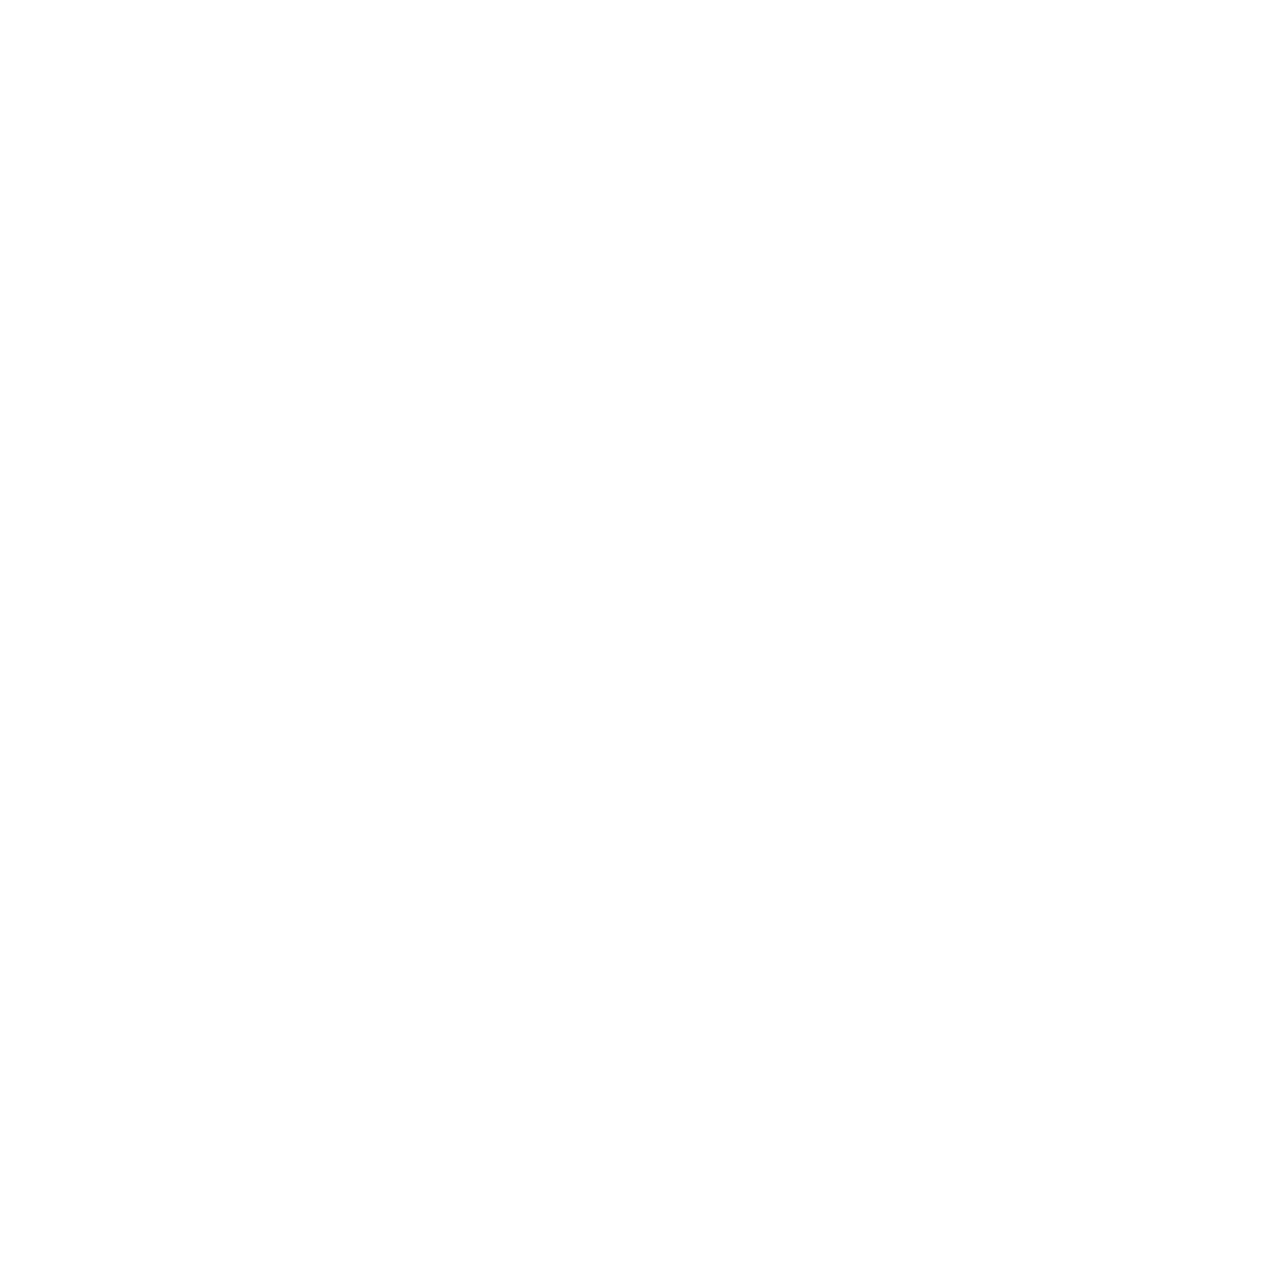
==== src/index.html @ c9f4a524 "first commit" ====
<!--

=========================================================
* Material Dashboard Angular - v2.7.0
=========================================================

* Product Page: https://www.creative-tim.com/product/material-dashboard-angular2
* Copyright 2021 Creative Tim (https://www.creative-tim.com)
* Licensed under MIT (https://github.com/creativetimofficial/material-dashboard-angular2/blob/master/LICENSE.md)

* Coded by Creative Tim

=========================================================

* The above copyright notice and this permission notice shall be included in all copies or substantial portions of the Software.

-->
<!doctype html>
<html>
<head>
    <base href='/'>
    <meta charset="utf-8" />
    <link rel="apple-touch-icon" sizes="76x76" href="./assets/img/apple-icon.png" />
    <link rel="icon" type="image/png" href="./assets/img/favicon.png" />
    <meta http-equiv="X-UA-Compatible" content="IE=edge,chrome=1" />

    <title>Material Dashboard Angular by Creative Tim</title>

    <meta content='width=device-width, initial-scale=1.0, maximum-scale=1.0, user-scalable=0' name='viewport' />
    <meta name="viewport" content="width=device-width" />

    <!--     Fonts and icons     -->
    <link href="https://maxcdn.bootstrapcdn.com/font-awesome/latest/css/font-awesome.min.css" rel="stylesheet">
    <link href='https://fonts.googleapis.com/css?family=Roboto:400,700,300|Material+Icons' rel='stylesheet' type='text/css'>
    <script type="text/javascript" src="https://maps.googleapis.com/maps/api/js?key=YOUR-KEY-HERE"></script>
    <script>window.global = window;</script>

</head>
<body>
  <app-root>
    <div class="loader">
      <svg class="circular" viewBox="25 25 50 50">
          <circle class="path" cx="50" cy="50" r="20" fill="none" stroke-width="2" stroke-miterlimit="10"/>
      </svg>
    </div>
  </app-root>
</body>


</html>
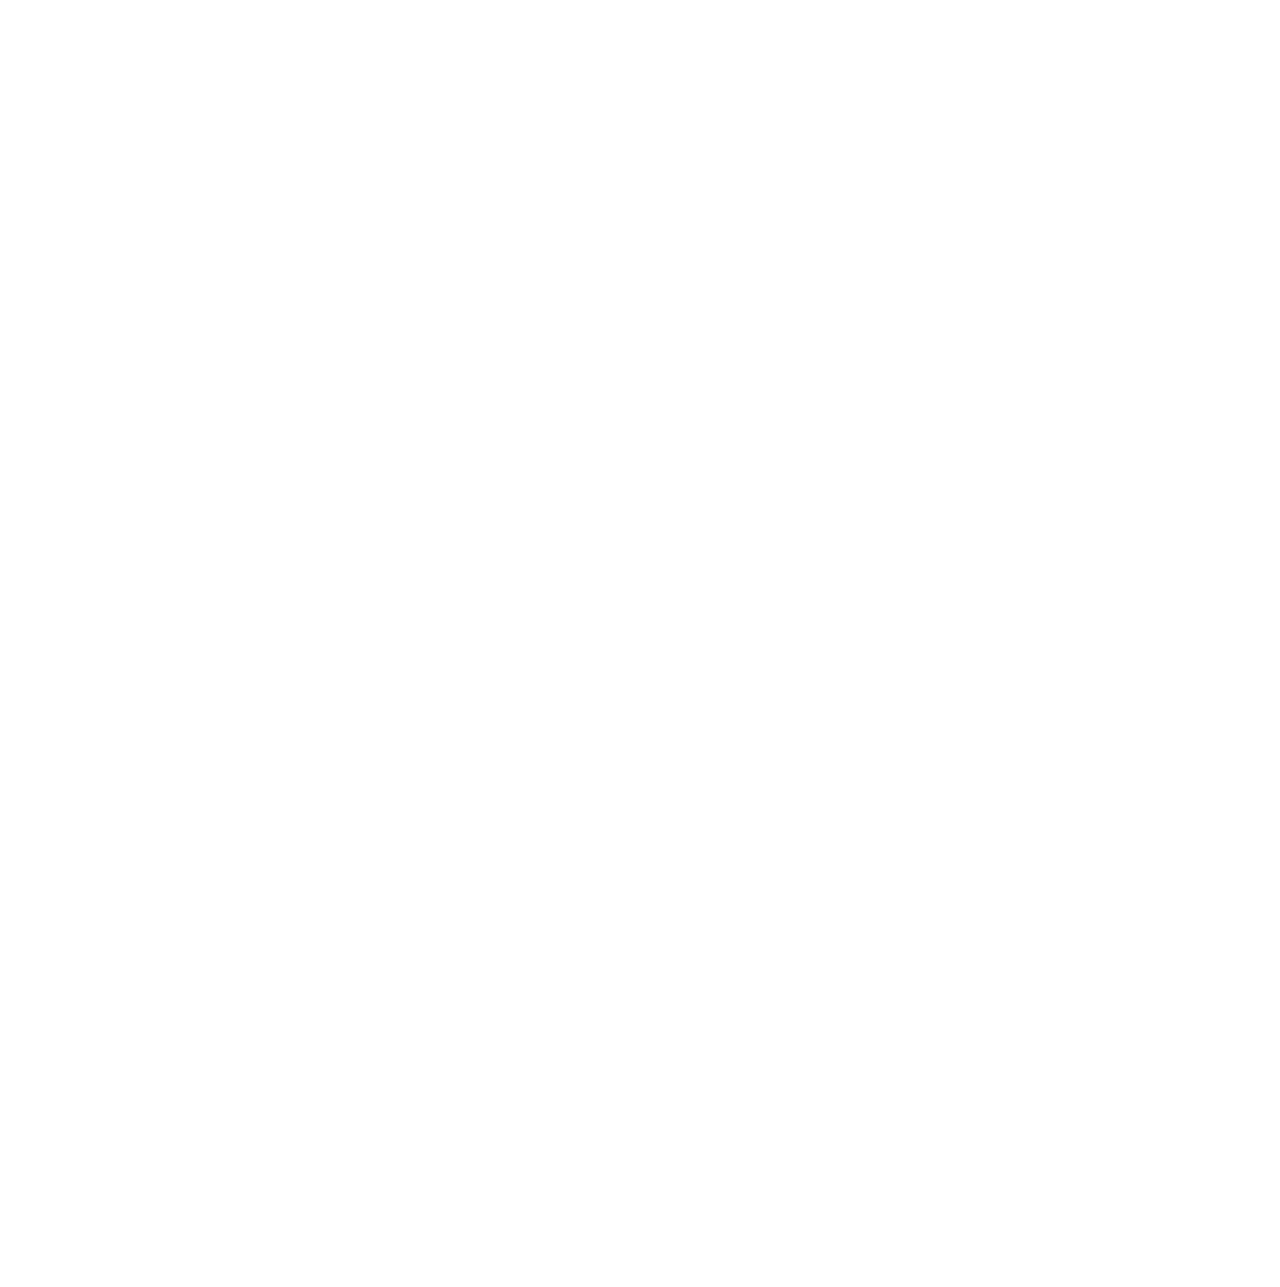
==== commit e057ce28: "savw changes" ====
--- a/src/index.html
+++ b/src/index.html
@@ -29,6 +29,8 @@
     <meta content='width=device-width, initial-scale=1.0, maximum-scale=1.0, user-scalable=0' name='viewport' />
     <meta name="viewport" content="width=device-width" />
 
+    <link rel="stylesheet" href="https://cdn.jsdelivr.net/npm/bootstrap@4.0.0/dist/css/bootstrap.min.css" integrity="sha384-Gn5384xqQ1aoWXA+058RXPxPg6fy4IWvTNh0E263XmFcJlSAwiGgFAW/dAiS6JXm" crossorigin="anonymous">
+
     <!--     Fonts and icons     -->
     <link href="https://maxcdn.bootstrapcdn.com/font-awesome/latest/css/font-awesome.min.css" rel="stylesheet">
     <link href='https://fonts.googleapis.com/css?family=Roboto:400,700,300|Material+Icons' rel='stylesheet' type='text/css'>
